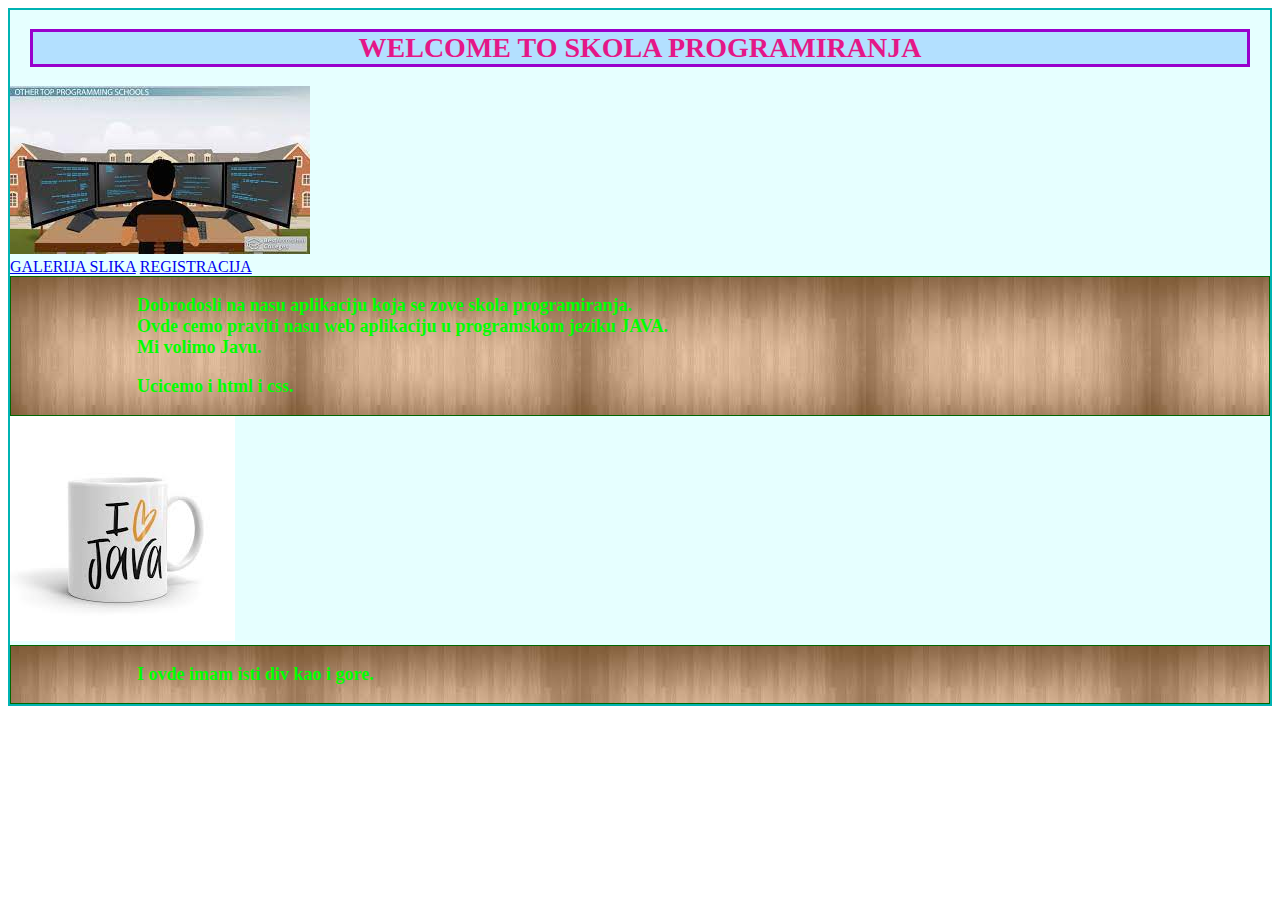
==== skola-programiranja-web/src/main/webapp/index.html @ 06ce764c "fornt registracija pocetak servlet" ====
<!DOCTYPE html>
<html>
	<head>
		<meta charset="UTF-8">
		<title>pocetna</title>
		
		<link
			type="text/css"
			rel = "stylesheet"
			href="css/style.css"
		/>
	</head>
	<body>
		<div id = "glavni_div_index">
			<h1>WELCOME TO SKOLA PROGRAMIRANJA</h1>
			
			<img src = "slike/programming-school.jpg" alt = "ovde je glavna slika"/>
			
			<br>
			<a href = "stranice/galerija.html">GALERIJA SLIKA</a>
			<a href = "stranice/registracija.html">REGISTRACIJA</a>
			
			<div class="index-uvod">
				<p>Dobrodosli na nasu aplikaciju koja se zove skola programiranja.<br>
				Ovde cemo praviti nasu web aplikaciju u programskom jeziku JAVA.<br>
				Mi volimo Javu.</p>
				
				<p>Ucicemo i html i css.</p>
			</div>	
			
			<img src = "slike/ilovejava.jpg" alt="ovde je slika soljice"/>
			
			<div class="index-uvod">
				<p>I ovde imam isti div kao i gore.</p>
			</div>

		</div>
	</body>
</html>
---- skola-programiranja-web/src/main/webapp/css/style.css ----
@charset "ISO-8859-1";

h1{
	font-size: 28px;
	font-weight: bold;
	font-family: Comic Sans MS;
	color: #E41788;
	border: 3px solid #9900cc;
	background-color: #b3e0ff;
	margin-left: 20px;
	margin-right: 20px;
	text-align: center;
}

.index-uvod{
	font-size: 18px;
	font-family: Comic Sans MS;
	font-weight: bold;
	color: #00ff00;
	border: 1px solid #006600;
	text-align: left;
	padding-left: 10%;
	background-image: url("../slike/back.jpg");
}

.registracija-forma{
	border: 1px solid #ffff1a;
}


#glavni_div_index{
	border: 2px solid #00b3b3;
	background-color: #e6ffff;
}
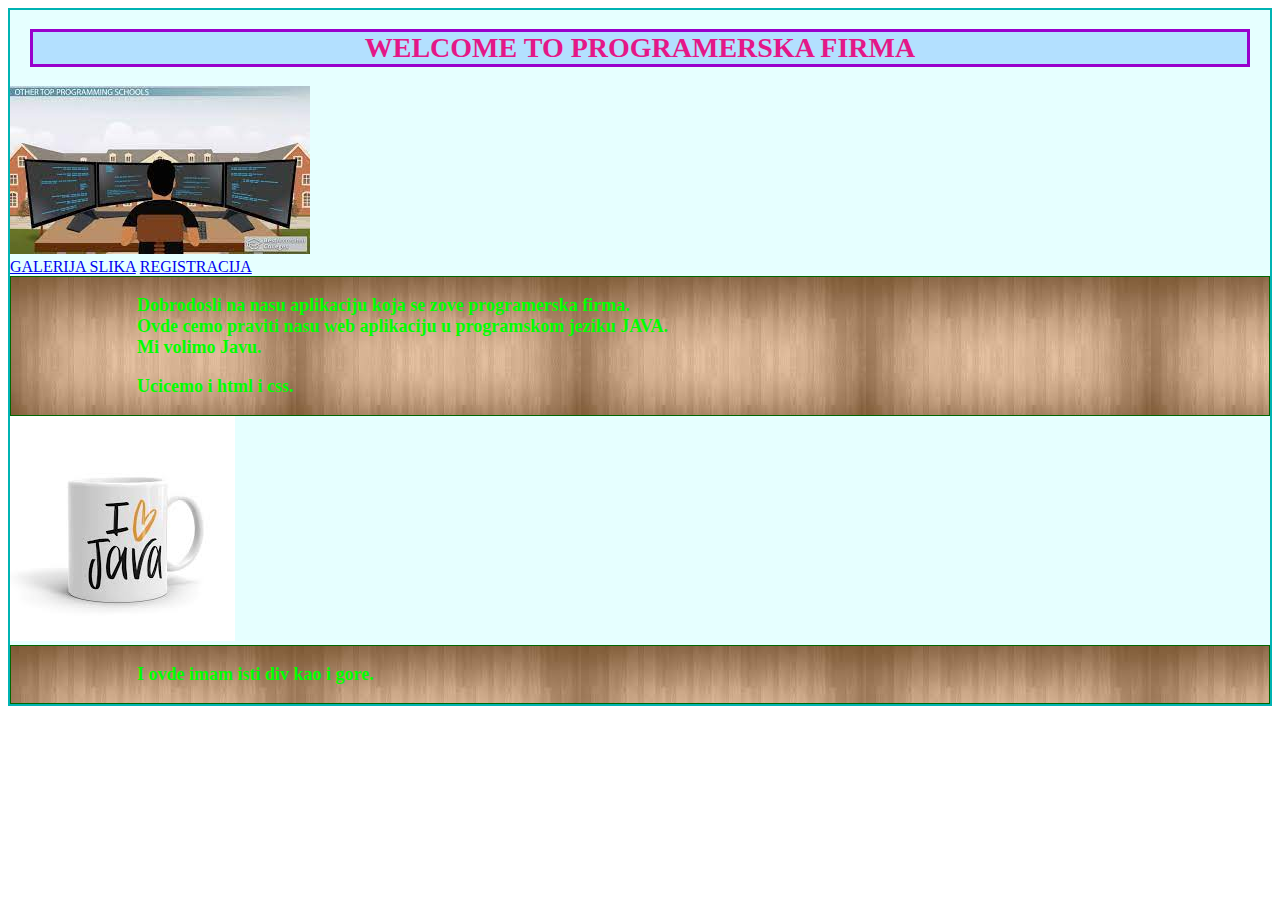
==== commit 9eb1f9e9: "Response i validacija" ====
--- a/skola-programiranja-web/src/main/webapp/index.html
+++ b/skola-programiranja-web/src/main/webapp/index.html
@@ -12,7 +12,7 @@
 	</head>
 	<body>
 		<div id = "glavni_div_index">
-			<h1>WELCOME TO SKOLA PROGRAMIRANJA</h1>
+			<h1>WELCOME TO PROGRAMERSKA FIRMA</h1>
 			
 			<img src = "slike/programming-school.jpg" alt = "ovde je glavna slika"/>
 			
@@ -21,7 +21,7 @@
 			<a href = "stranice/registracija.html">REGISTRACIJA</a>
 			
 			<div class="index-uvod">
-				<p>Dobrodosli na nasu aplikaciju koja se zove skola programiranja.<br>
+				<p>Dobrodosli na nasu aplikaciju koja se zove programerska firma.<br>
 				Ovde cemo praviti nasu web aplikaciju u programskom jeziku JAVA.<br>
 				Mi volimo Javu.</p>
 				
--- a/skola-programiranja-web/src/main/webapp/css/style.css
+++ b/skola-programiranja-web/src/main/webapp/css/style.css
@@ -23,8 +23,81 @@
 	background-image: url("../slike/back.jpg");
 }
 
-.registracija-forma{
+.registracija-forma{	
+	font-size: 18px;
+	font-family: Comic Sans MS;
+	font-weight: bold;
+	color:  #e6e6ff;
+	background-image: url("../slike/form-back.jpg");
 	border: 1px solid #ffff1a;
+	width: 60%;
+	display: inline-block;
+	padding: 5%;
+	margin-left: 10%;
+	
+}
+
+.slika-registracija{
+	width: 15%;
+	background-color: #e6ffff;
+}
+
+.registracija-input-user{
+	font-size: 14px;
+	font-family: Comic Sans MS;
+	color:#00004d;
+	font-weight: bold;
+	border: 1px solid #ffff1a;
+	margin-left: 13%;
+	text-align: left;
+	width: 50%;
+	background-color: #e6e6ff;
+}
+
+.registracija-input-pass{
+	font-size: 14px;
+	font-family: Comic Sans MS;
+	color:#00004d;
+	font-weight: bold;
+	border: 1px solid #ffff1a;
+	margin-left: 15%;
+	text-align: left;
+	width: 50%;
+	background-color: #e6e6ff;
+}
+
+.registracija-input-rep{
+	font-size: 14px;
+	font-family: Comic Sans MS;
+	color:#00004d;
+	font-weight: bold;
+	border: 1px solid #ffff1a;
+	margin-left: 5.1%;
+	text-align: left;
+	width: 50%;
+	background-color: #e6e6ff;
+}
+
+
+.registracija-zajednicki-div{
+	padding: 5%;
+	margin-left: 2.5%;
+	margin-right: 2.5%;
+	background-color: #e6ffff;
+}
+
+.registracija-submit{
+	font-size: 14px;
+	font-family: Comic Sans MS;
+	color:#00004d;
+	font-weight: bold;
+	border: 1px solid #ffff1a;
+	margin-left: 28.5%;
+	margin-top: 10px;
+	text-align: center;
+	width: 35%;
+	background-color: #e6e6ff;
+	
 }
 
 
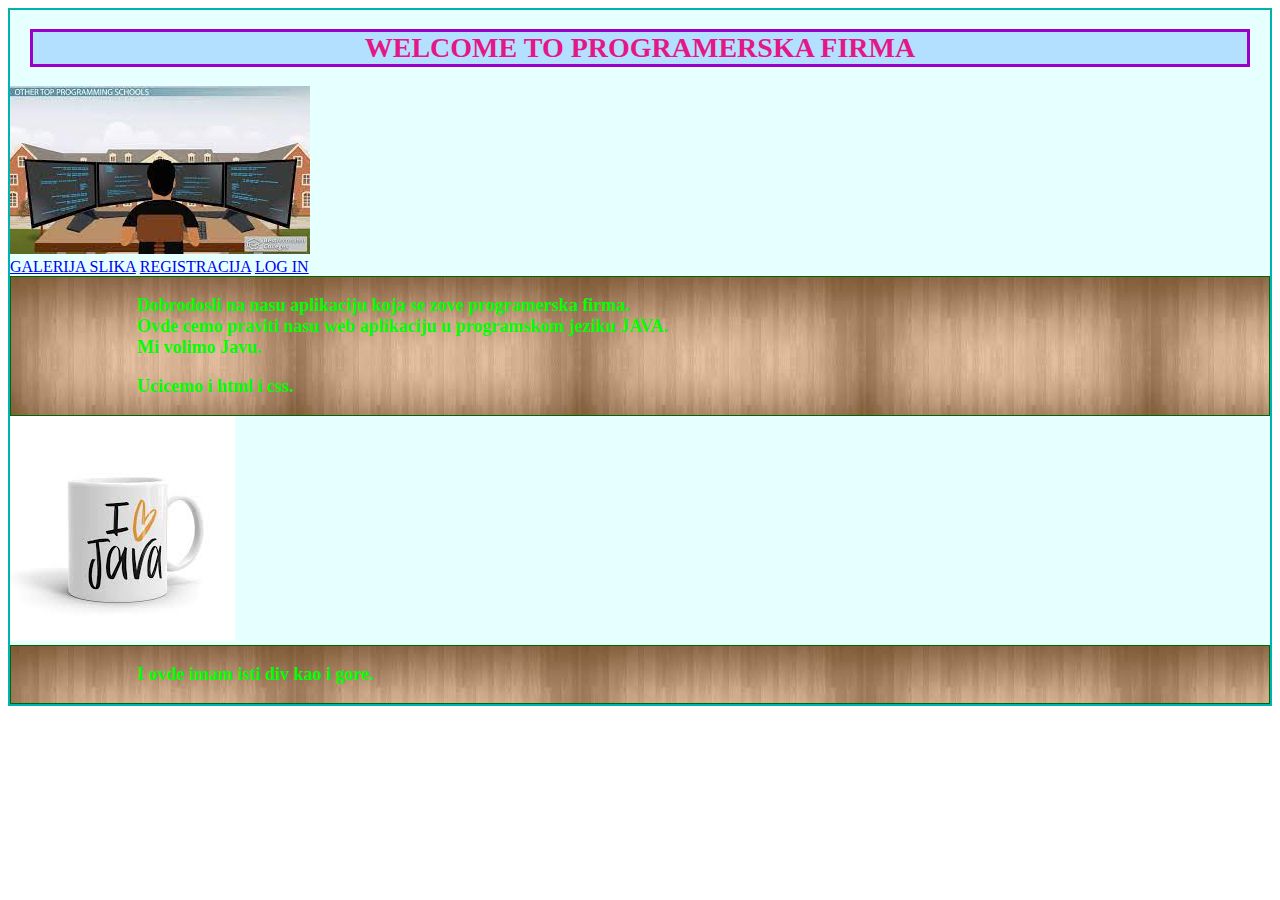
==== commit 5ef745b4: "login" ====
--- a/skola-programiranja-web/src/main/webapp/index.html
+++ b/skola-programiranja-web/src/main/webapp/index.html
@@ -19,6 +19,7 @@
 			<br>
 			<a href = "stranice/galerija.html">GALERIJA SLIKA</a>
 			<a href = "stranice/registracija.html">REGISTRACIJA</a>
+			<a href = "stranice/login.html">LOG IN</a>
 			
 			<div class="index-uvod">
 				<p>Dobrodosli na nasu aplikaciju koja se zove programerska firma.<br>
